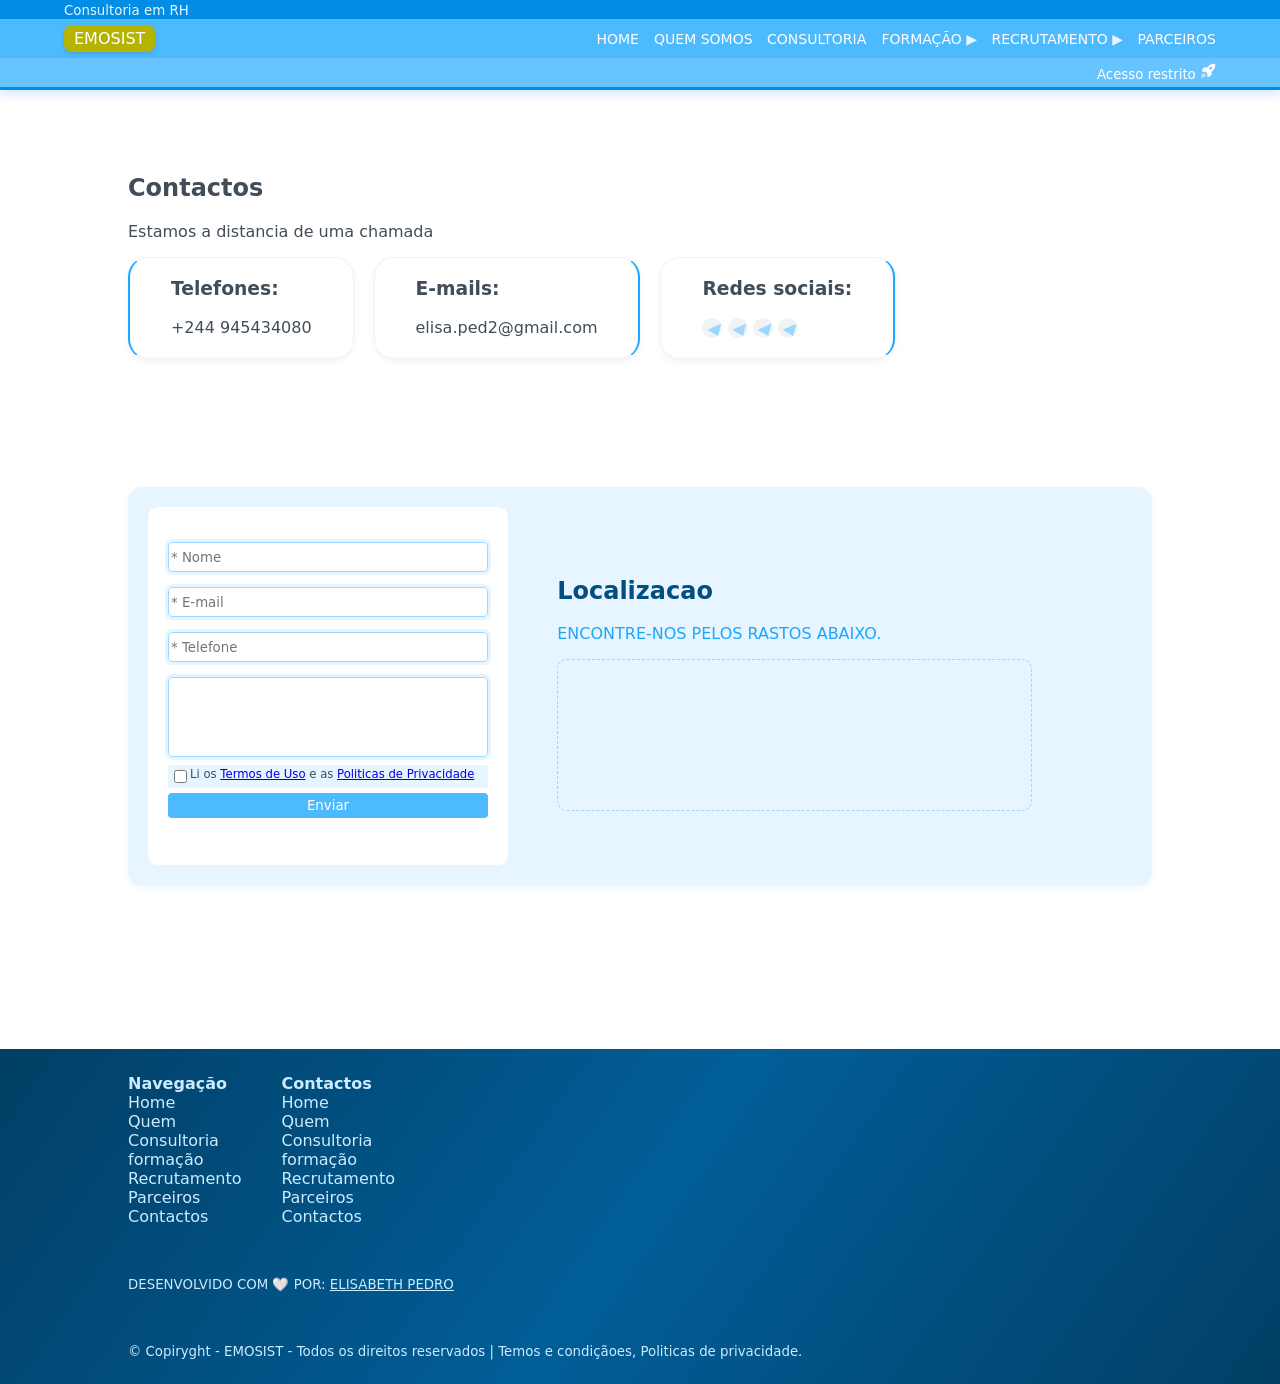
==== pages/contactos.html @ c27f6b3b "milhorar a interface" ====
<!DOCTYPE html>
<html lang="pt">

<head>
    <meta charset="UTF-8">
    <meta name="viewport" content="width=device-width, initial-scale=1.0">
    <title>EMOSIST - HOME</title>
    <link rel="stylesheet" href="../assets/css/contactos.css">
</head>

<body>
    <header>
        <div class="head1"><small>Consultoria em RH</small></div>
        <div class="head2">
            <div class="head-logo-section">
                <span class="logo">
                    <!--img src="./assets/img/emosist-logo.png" alt="EMOSIST" srcset=""-->
                    EMOSIST
                </span>
            </div>
            <div class="head-menu-section">
                <nav>
                    <a href="../index.html">Home</a>
                    <a href="#quemSomos">Quem somos </a>
                    <a href="#contacto">Consultoria</a>
                    <a href="#">formação <span class="menu-chevron">▶</span>
                        <ul>
                            <li>Presencial</li>
                            <li>E-Learning</li>
                            <li>Plataforma</li>
                        </ul>
                    </a>
                    <a href="#">Recrutamento
                        <span class="menu-chevron">▶</span>
                        <ul>
                            <li>Candidaturas</li>
                            <li>Metodologia</li>
                        </ul>
                    </a>
                    <a href="#">Parceiros</a>
                </nav>
            </div>
        </div>
        <div class="head3">
            <small>
                <a href="./login.html">Acesso restrito
                    <span>
                        <svg xmlns="http://www.w3.org/2000/svg" width="16" height="16" viewBox="0 0 24 24" fill="none"
                            stroke="currentColor" stroke-width="2" stroke-linecap="round" stroke-linejoin="round"
                            class="lucide lucide-icon rocket-icon" data-v-314df06f="">
                            <path d="M8 18a2 2 0 0 0-2-2c-2.53-.078-3.247 3.605-3.5 5.5 1.895-.253 5.578-.97 5.5-3.5"
                                fill="currentColor" opacity="0.5"></path>
                            <path
                                d="M22 2c0 2.72-.78 7.5-6 11 0 0 1.08 3.38 0 5-.969 1.448-4 2-4 2v-5l-3-3H4s.553-3.033 2-4c1.616-1.077 4.982.043 5 .05A12.88 12.88 0 0 1 22 2m-6 3a3 3 0 1 0 0 6 3 3 0 0 0 0-6"
                                fill="currentColor" fill-rule="evenodd" clip-rule="evenodd"></path>
                        </svg>
                    </span>
                </a>
            </small>
        </div>
    </header>
    <main>
        <section class="section section-contacto" id="contacto">
            <div class="section-header">
                <h1>Contactos</h1>
                <p>Estamos a distancia de uma chamada</p>
            </div>
            <div class="section-contacto-set">
                <div class="section-contacto-tel">
                    <h3>Telefones:</h3>
                    <span>
                        +244 945434080
                    </span>
                </div>
                <div class="section-contacto-email">
                    <h3>E-mails:</h3>
                    <span>
                        elisa.ped2@gmail.com
                    </span>
                </div>
                <div class="section-contacto-redes">
                    <h3>Redes sociais:</h3>
                    <span>
                        <span class="rede-icon" ><i class="fa fa-facebook">◀</i></span>
                        <span class="rede-icon" ><i class="fa fa-x-twetter">◀</i></span>
                        <span class="rede-icon" ><i class="fa fa-facebook">◀</i></span>
                        <span class="rede-icon" ><i class="fa fa-linkedin">◀</i></span>
                    </span>
                </div>
            </div>
        </section>
        <!--section-- class="section section-cta">
            <div class="section-cta-set">
                <h1>Emosist</h1>
                <p>Solicite agora mesmo os nossos serviços</p>
                <a href="#" class="">Contactar</a>
            </div>
        </!--section-->
        <section class="section section-form">
            <div class="section-form-content">
                <div class="form-set">
                    <form action="">
                        <input class="input" type="text" placeholder="* Nome">
                        <input class="input" type="email" placeholder="* E-mail">
                        <input class="input" type="number" placeholder="* Telefone">
                        <textarea class="input" placeholder="* Atua mensagem"> </textarea>
                        <span class="checkbox-termos"><input type="checkbox"> <small>Li os <a href="#">Termos de Uso</a> e as <a href="#">Politicas de Privacidade</a> </small></span>
                        <button type="submit">Enviar</button>
                    </form>
                </div>
                <div class="section-Lugar-content">
                    <div class="section-header">
                        <h1>Localizacao</h1>
                        <p>Encontre-nos pelos rastos abaixo.</p>
                    </div>
                    <iframe src="https://google.com/maps/find=?luanda" frameborder="0"></iframe>
                </div>
            </div>


        </section>
        <!--section- class="section section-Lugar">
            <div class="section-Lugar-content">
                <div class="section-header">
                    <h1>Localizacao</h1>
                    <p>Encontre-nos pelos rastos abaixo.</p>
                </div>
                <iframe src="https://google.com/maps/find=?luanda" frameborder="0"></iframe>
            </div>
        </section-->
    </main>
    <footer>
        <div>
            <ul>
                <li><b>Navegação</b></li>
                <li><a href="#">Home</a></li>
                <li><a href="#">Quem</a></li>
                <li><a href="#">Consultoria</a></li>
                <li><a href="#">formação</a></li>
                <li><a href="#">Recrutamento</a></li>
                <li><a href="#">Parceiros</a></li>
                <li><a href="#">Contactos</a></li>
            </ul>
            <ul>
                <li><b>Contactos</b></li>
                <li>Home</li>
                <li>Quem</li>
                <li>Consultoria</li>
                <li>formação</li>
                <li>Recrutamento</li>
                <li>Parceiros</li>
                <li>Contactos</li>
            </ul>
        </div>
        <div><small>DESENVOLVIDO COM 🤍 POR: <a href="http://ukwally.github.io/Elisabeth"
                    style="text-decoration:underline;">ELISABETH PEDRO</a></small></div>
        <div><small>&copy Copiryght - EMOSIST - Todos os direitos reservados <span>| <a href="#">Temos e condiçãoes</a>,
                    <a href="#">Politicas de privacidade</a>.</span></small></div>
    </footer>
    <script src="./assets/scripts/index.js"></script>
</body>

</html>
---- assets/css/contactos.css ----
:root {
  --primary-Blue1: #ffffff;
  --primary-Blue2: #e6f5ff;
  --primary-Blue3: #ccebff;
  --primary-Blue4: #b3e2ff;
  --primary-Blue5: #9ad8fe;
  --primary-Blue6: #80cefe;
  --primary-Blue7: #67c4fe;
  --primary-Blue8: #4dbafe;
  --primary-Blue9: #34b1fe;
  --primary-Blue10: #1ba7fe;
  --primary-Blue11: #019dfe;
  --primary-Blue12: #018de4;
  --primary-Blue13: #017ecb;
  --primary-Blue14: #016eb2;
  --primary-Blue15: #016bac; /*GOLD*/
  --primary-Blue16: #015e98;
  --primary-Blue17: #014e7f;
  --primary-Blue18: #013f65;
  --primary-Blue19: #002f4c;
  --primary-Blue20: #001f33;
  --primary-Blue21: #001019;
  --primary-Blue22: #000000;

  --complemetar1: #ffffff;
  --complemetar2: #ffffff;
  --complemetar3: #ffffe6;
  --complemetar4: #ffffcc;
  --complemetar5: #ffffb3;
  --complemetar6: #ffff99;
  --complemetar7: #ffff80;
  --complemetar8: #ffff66;
  --complemetar9: #ffff4d;
  --complemetar10: #ffff33;
  --complemetar11: #ffff1a;
  --complemetar12: #ffff00;
  --complemetar13: #e6e600;
  --complemetar14: #cccc00;
  --complemetar15: #b3b300;
  --complemetar16: #999900;
  --complemetar17: #808000;
  --complemetar18: #666600;
  --complemetar19: #4d4d00;
  --complemetar20: #333300;
  --complemetar21: #1a1a00;
  --complemetar22: #000000;

  --dark1: #ffffff;
  --dark2: #f0f2f4;
  --dark3: #e2e6e9;
  --dark4: #d3d9de;
  --dark5: #c4ccd4;
  --dark6: #b6c0c9;
  --dark7: #a7b3be;
  --dark8: #98a6b3;
  --dark9: #8a9aa8;
  --dark10: #7b8d9d;
  --dark11: #6c8093;
  --dark12: #627384;
  --dark13: #576775;
  --dark14: #4c5a67;
  --dark15: #414d58;
  --dark16: #364049;
  --dark17: #2b333b;
  --dark18: #21262c;
  --dark19: #161a1d;
  --dark20: #0b0d0f;
  --dark21: #000000;
}
html {
  scroll-behavior: smooth;
}
/*GERAR CONTOMIZATION*/
* {
  font-family:
    system-ui,
    -apple-system,
    BlinkMacSystemFont,
    "Segoe UI",
    Roboto,
    Oxygen,
    Ubuntu,
    Cantarell,
    "Open Sans",
    "Helvetica Neue",
    sans-serif;
}
body {
  margin: 0;
  color: var(--dark15);
}
/*HEADER CONTOMIZATION*/
header {
  /*background: linear-gradient(10deg,var(--primary-Blue8)0%,var(--primary-Blue12),var(--primary-Blue13),var(--primary-Blue8)80%);
  */
  background-color: var(--primary-Blue12);
  min-height: 90px;
  z-index: 1;
  position: relative;
  box-shadow: 0 4px 10px 0px rgba(4, 108, 243, 0.171);
}
header .head1 {
  padding: 0 5%;
  color: var(--primary-Blue2);
}
header .head2 {
  display: flex;
  justify-content: space-between;
  background-color: var(--primary-Blue8);
  padding: 10px 5%;
}
header .head2 .head-logo-section .logo {
  color: #fff;
  font-weight: 500;
  background-color: var(--complemetar15);
  padding: 4px 10px;
  border-radius: 8px;
  box-shadow: 0px 2px 4px 0px #00000021;
}
header .head2 .head-menu-section nav {
}
header .head2 .head-menu-section nav a {
  color: var(--primary-Blue1);
  text-decoration: none;
  margin-left: 10px;
  text-transform: uppercase;
  font-size: 14px;
  font-weight: 500;
  position: relative;
}
header .head2 .head-menu-section nav a .menu-chevron {
  color: var(--primary-Blue2);
}
header .head2 .head-menu-section nav a ul {
  background-color: var(--primary-Blue6);
  margin: 0;
  padding: 0;
  position: absolute;
  left: 0;
  overflow: hidden;
  height: 0;
  transition: all 0.3s;
}
header .head2 .head-menu-section nav a:hover {
  & ul {
    height: 70px;
  }
}
header .head2 .head-menu-section nav a ul li {
  list-style: none;
}
header .head3 {
  background-color: var(--primary-Blue7);
  display: flex;
  justify-content: flex-end;
  padding: 5px 5%;
}
header .head3 a {
  color: var(--primary-Blue1);
  text-decoration: none;
}
/*SECTION contacto COSTOM*/
.section-contacto {
  padding: 5% 10%;
}
.section-contacto-set {
  background-color: var(--primary-Blue1);
  display: flex;
}
.section-contacto .section-contacto-set div {
  box-shadow: 0 3px 6px 0px rgba(59, 101, 155, 0.075);
  border-radius: 20px;
  padding: 2% 4%;
  border: 1px solid var(--dark2);
  margin-right: 20px;
}
.section-contacto .section-contacto-set h3 {
  margin-top: 0;
}
.section-contacto .section-contacto-set .section-contacto-tel {
  border-left: 2px solid var(--primary-Blue10);
}
.section-contacto .section-contacto-set .section-contacto-email {
  border-right: 2px solid var(--primary-Blue10);
}
.section-contacto .section-contacto-set .section-contacto-redes {
  border-right: 2px solid var(--primary-Blue10);
}
.section-contacto
  .section-contacto-set
  .section-contacto-redes
  span
  .rede-icon {
  background-color: var(--dark2);
  height: 20px;
  width: 20px;
  display: inline-flex;
  align-items: center;
  justify-content: center;
  border-radius: 50%;
  color: var(--primary-Blue5);
}
/*SECTION LUGAR FORM COSTOM*/
.section-form {
  padding: 5% 10%;
}
.section-form .section-form-content {
  background-color: var(--primary-Blue2);
  box-shadow: 0 3px 6px 0px rgba(59, 101, 155, 0.075);
  display: flex;
  flex-direction: column;
  padding: 20px;
  border-radius: 14px;
  justify-content: space-between;
}
.section-form .section-form-content .form-set {
  background-color: var(--primary-Blue1);
  padding: 20px;
  border-radius: 10px;
}
.section-form .section-form-content .form-set form {
  display: flex;
  flex-direction: column;
  min-width: fit-content;
}
.section-form .section-form-content .form-set form .input {
  height: 30px;
  box-sizing: border-box;
  border: 1px solid var(--primary-Blue5);
  outline: 3px solid var(--primary-Blue2);
  border-radius: 4px;
  margin-top: 15px;
}
.section-form .section-form-content .form-set form textarea {
  min-height: 80px;
  resize: none;
  border: 1px solid var(--primary-Blue5);
  outline: 3px solid var(--primary-Blue2);
  border-radius: 4px;
  margin-top: 15px;
}
.section-form .section-form-content .form-set form .checkbox-termos {
  background-color: var(--primary-Blue2);
  display: flex;
  font-size: 14px;
  margin-top: 8px;
  margin-bottom: 5px;
  border-radius: 3px;
  padding: 2px;
}
.section-form .section-form-content .form-set form button {
  background-color: var(--primary-Blue8);
  color: var(--primary-Blue1);
  border: none;
  border-radius: 4px;
  font-weight: 500;
  padding: 5px;
}
@media only screen and (min-width: 800px) {
  .section-form .section-form-content {
    flex-direction: row;
  }
  .section-form .section-form-content .form-set form {
    min-width: 320px;
  }
}
/*SECTION LUGAR COSTOM*/
.section-Lugar {
  padding: 5% 10%;
}
.section-Lugar-content {
  background-color: var(--primary-Blue2);
  border-radius: 20px;
  padding: 5%;
}
.section-form .section-form-content .section-Lugar-content {
  flex: 1;
}
.section-Lugar-content .section-header h1 {
  color: var(--primary-Blue17);
}
.section-Lugar-content .section-header p {
  color: var(--primary-Blue10);
  text-transform: uppercase;
}
.section-Lugar-content .section-header a {
  background-color: var(--primary-Blue5);
  text-decoration: none;
  padding: 10px 20px;
  border-radius: 10px;
  color: #fff;
  font-weight: 500;
}
.section-Lugar-content iframe {
  border: 1px dashed var(--primary-Blue5);
  border-radius: 10px;
  width: 90%;
}
/*FOOTER COSTOM*/
footer {
  margin-top: 100px;
  background-color: var(--primary-Blue18);
  background: linear-gradient(
    125deg,
    var(--primary-Blue18),
    var(--primary-Blue16),
    var(--primary-Blue18)
  );
}
footer a {
  text-decoration: none;
  color: var(--primary-Blue3);
}
footer div {
  color: var(--primary-Blue3);
  padding: 2% 10%;
  display: flex;
}
footer div ul {
  list-style: none;
  margin: 0;
  padding: 0;
  margin-right: 40px;
}
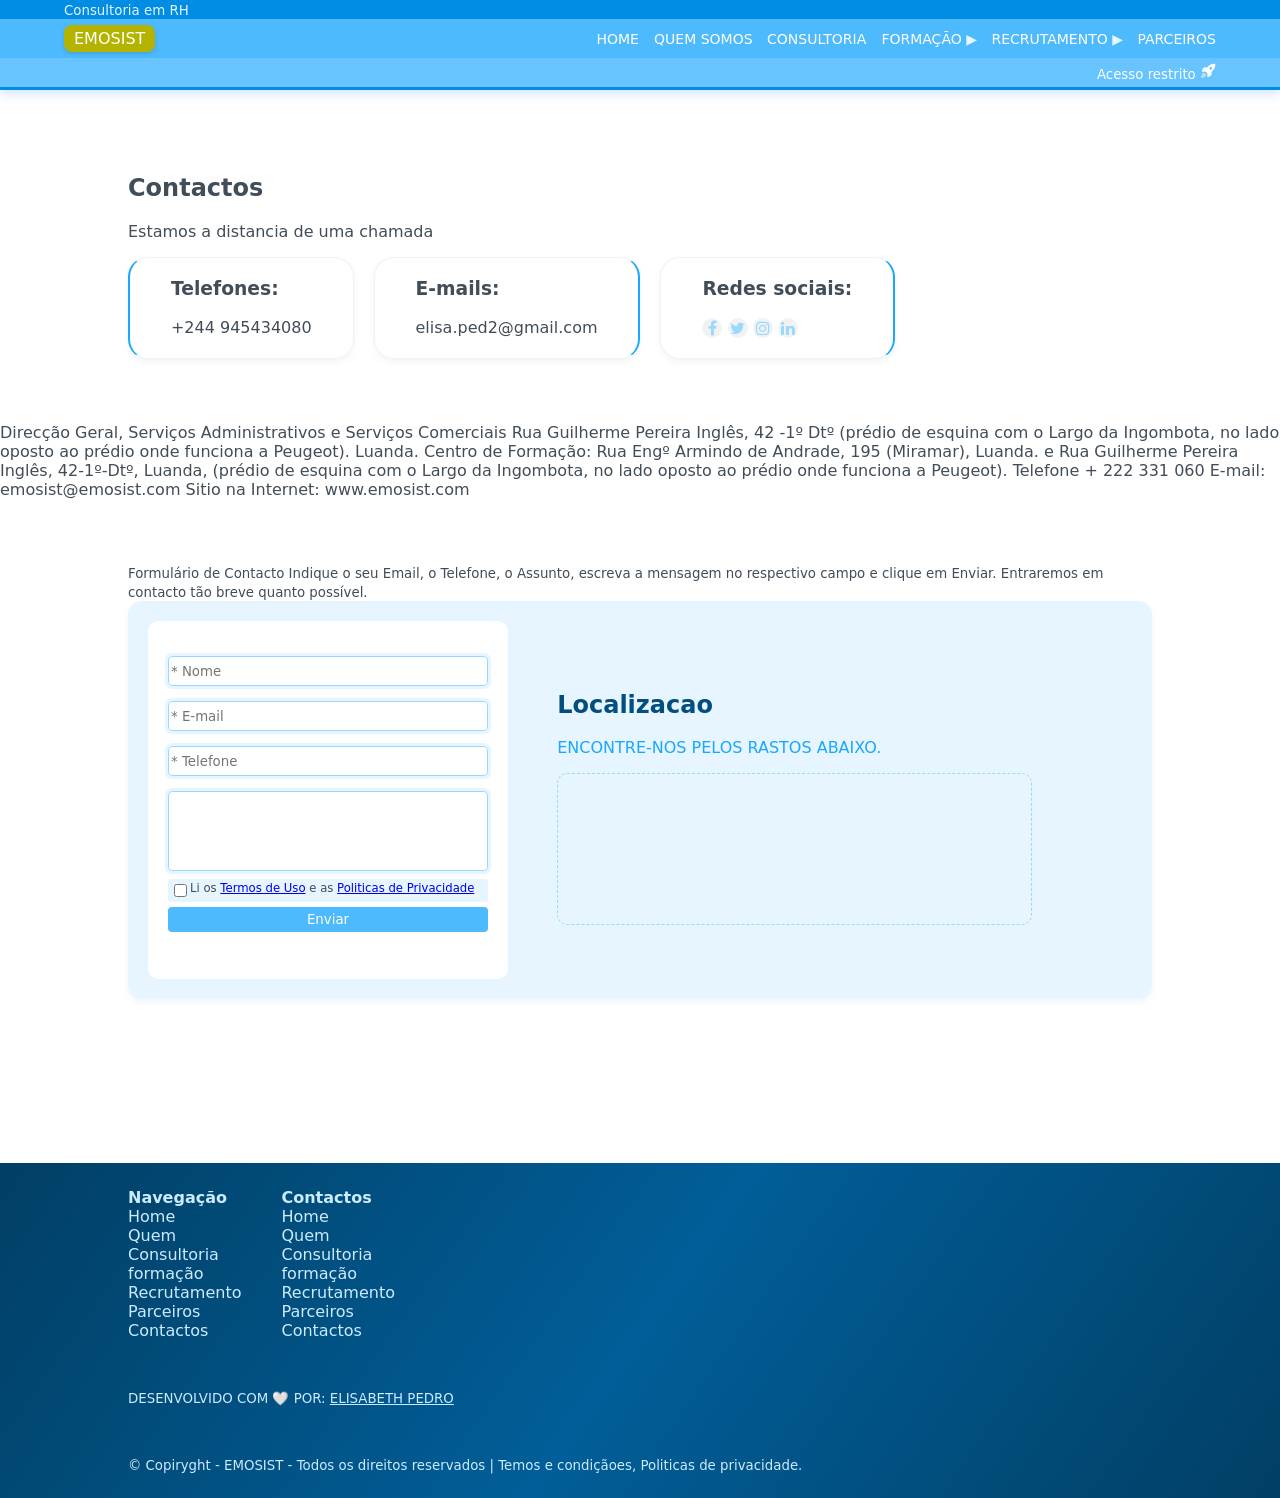
==== commit 3a6121a2: "melhorar a interface" ====
--- a/pages/contactos.html
+++ b/pages/contactos.html
@@ -6,6 +6,7 @@
     <meta name="viewport" content="width=device-width, initial-scale=1.0">
     <title>EMOSIST - HOME</title>
     <link rel="stylesheet" href="../assets/css/contactos.css">
+    <link rel="stylesheet" href="https://cdnjs.cloudflare.com/ajax/libs/font-awesome/4.7.0/css/font-awesome.min.css">
 </head>
 
 <body>
@@ -66,29 +67,51 @@
                 <p>Estamos a distancia de uma chamada</p>
             </div>
             <div class="section-contacto-set">
-                <div class="section-contacto-tel">
+                <div class="section-contacto-item section-contacto-tel">
                     <h3>Telefones:</h3>
                     <span>
                         +244 945434080
                     </span>
                 </div>
-                <div class="section-contacto-email">
+                <div class="section-contacto-item section-contacto-email">
                     <h3>E-mails:</h3>
                     <span>
                         elisa.ped2@gmail.com
                     </span>
                 </div>
-                <div class="section-contacto-redes">
+                <div class="section-contacto-item section-contacto-redes">
                     <h3>Redes sociais:</h3>
                     <span>
-                        <span class="rede-icon" ><i class="fa fa-facebook">◀</i></span>
-                        <span class="rede-icon" ><i class="fa fa-x-twetter">◀</i></span>
-                        <span class="rede-icon" ><i class="fa fa-facebook">◀</i></span>
-                        <span class="rede-icon" ><i class="fa fa-linkedin">◀</i></span>
+                        <span class="rede-icon"><i class="fa fa-facebook"></i></span>
+                        <span class="rede-icon"><i class="fa fa-twitter"></i></span>
+                        <span class="rede-icon"><i class="fa fa-instagram"></i></span>
+                        <span class="rede-icon"><i class="fa fa-linkedin"></i></span>
                     </span>
                 </div>
             </div>
         </section>
+
+        <div>
+            Direcção Geral, Serviços Administrativos e Serviços Comerciais
+
+            Rua Guilherme Pereira Inglês, 42 -1º Dtº (prédio de esquina com o Largo da Ingombota, no lado oposto ao
+            prédio onde funciona a Peugeot). Luanda.
+
+            Centro de Formação:
+
+            Rua Engº Armindo de Andrade, 195 (Miramar), Luanda.
+
+            e
+
+            Rua Guilherme Pereira Inglês, 42-1º-Dtº, Luanda, (prédio de esquina com o Largo da Ingombota, no lado oposto
+            ao prédio onde funciona a Peugeot).
+
+            Telefone + 222 331 060
+
+            E-mail: emosist@emosist.com
+
+            Sitio na Internet: www.emosist.com
+        </div>
         <!--section-- class="section section-cta">
             <div class="section-cta-set">
                 <h1>Emosist</h1>
@@ -97,6 +120,11 @@
             </div>
         </!--section-->
         <section class="section section-form">
+            <small>
+                Formulário de Contacto
+                Indique o seu Email, o Telefone, o Assunto, escreva a mensagem no respectivo campo e clique em Enviar.
+                Entraremos em contacto tão breve quanto possível.
+            </small>
             <div class="section-form-content">
                 <div class="form-set">
                     <form action="">
@@ -104,7 +132,8 @@
                         <input class="input" type="email" placeholder="* E-mail">
                         <input class="input" type="number" placeholder="* Telefone">
                         <textarea class="input" placeholder="* Atua mensagem"> </textarea>
-                        <span class="checkbox-termos"><input type="checkbox"> <small>Li os <a href="#">Termos de Uso</a> e as <a href="#">Politicas de Privacidade</a> </small></span>
+                        <span class="checkbox-termos"><input type="checkbox"> <small>Li os <a href="#">Termos de Uso</a>
+                                e as <a href="#">Politicas de Privacidade</a> </small></span>
                         <button type="submit">Enviar</button>
                     </form>
                 </div>
@@ -113,11 +142,11 @@
                         <h1>Localizacao</h1>
                         <p>Encontre-nos pelos rastos abaixo.</p>
                     </div>
-                    <iframe src="https://google.com/maps/find=?luanda" frameborder="0"></iframe>
+                    <iframe
+                        src="https://www.google.com/maps/embed?pb=!1m18!1m12!1m3!1d3942.8105492085742!2d13.248638699999999!3d-8.803861999999999!2m3!1f0!2f0!3f0!3m2!1i1024!2i768!4f13.1!3m3!1m2!1s0x1a51f230859e5ccf%3A0xfcda4d37daa29f3e!2sEmosist!5e0!3m2!1spt-PT!2sao!4v1776950053079!5m2!1spt-PT!2sao"
+                        allowfullscreen="" loading="lazy" referrerpolicy="no-referrer-when-downgrade"></iframe>
                 </div>
             </div>
-
-
         </section>
         <!--section- class="section section-Lugar">
             <div class="section-Lugar-content">
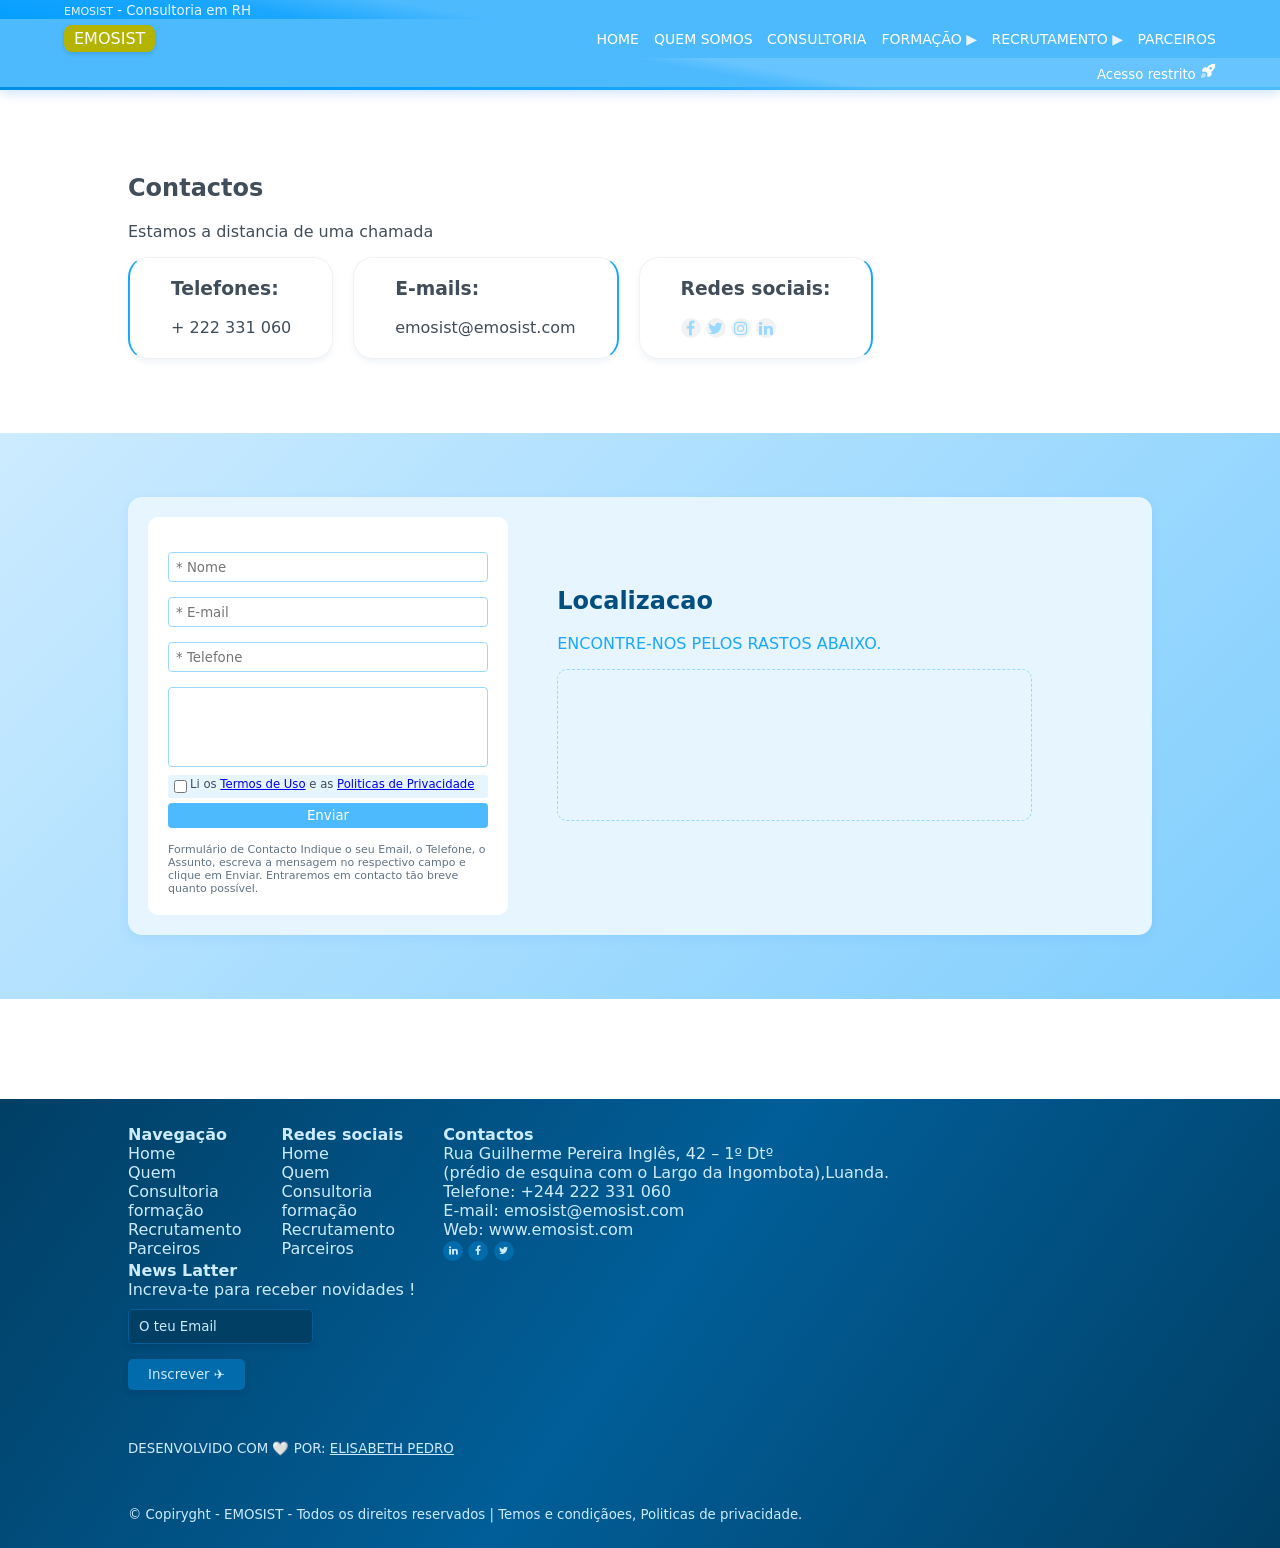
==== commit 237f97e9: "Melhorar a interface" ====
--- a/pages/contactos.html
+++ b/pages/contactos.html
@@ -11,7 +11,7 @@
 
 <body>
     <header>
-        <div class="head1"><small>Consultoria em RH</small></div>
+        <div class="head1"><small> <span style="font-size: 11px;">EMOSIST</span> - Consultoria em RH</small></div>
         <div class="head2">
             <div class="head-logo-section">
                 <span class="logo">
@@ -22,23 +22,23 @@
             <div class="head-menu-section">
                 <nav>
                     <a href="../index.html">Home</a>
-                    <a href="#quemSomos">Quem somos </a>
-                    <a href="#contacto">Consultoria</a>
-                    <a href="#">formação <span class="menu-chevron">▶</span>
+                    <a href="../index.html#quemSomos">Quem somos </a>
+                    <a href="../index.html#consultoria">Consultoria</a>
+                    <a href="../index.html#formacoes">formação <span class="menu-chevron">▶</span>
                         <ul>
                             <li>Presencial</li>
                             <li>E-Learning</li>
                             <li>Plataforma</li>
                         </ul>
                     </a>
-                    <a href="#">Recrutamento
+                    <a href="../index.html#Recrutamento">Recrutamento
                         <span class="menu-chevron">▶</span>
                         <ul>
                             <li>Candidaturas</li>
                             <li>Metodologia</li>
                         </ul>
                     </a>
-                    <a href="#">Parceiros</a>
+                    <a href="../index.html#Parceiros">Parceiros</a>
                 </nav>
             </div>
         </div>
@@ -70,13 +70,13 @@
                 <div class="section-contacto-item section-contacto-tel">
                     <h3>Telefones:</h3>
                     <span>
-                        +244 945434080
+                        + 222 331 060
                     </span>
                 </div>
                 <div class="section-contacto-item section-contacto-email">
                     <h3>E-mails:</h3>
                     <span>
-                        elisa.ped2@gmail.com
+                        emosist@emosist.com
                     </span>
                 </div>
                 <div class="section-contacto-item section-contacto-redes">
@@ -90,28 +90,6 @@
                 </div>
             </div>
         </section>
-
-        <div>
-            Direcção Geral, Serviços Administrativos e Serviços Comerciais
-
-            Rua Guilherme Pereira Inglês, 42 -1º Dtº (prédio de esquina com o Largo da Ingombota, no lado oposto ao
-            prédio onde funciona a Peugeot). Luanda.
-
-            Centro de Formação:
-
-            Rua Engº Armindo de Andrade, 195 (Miramar), Luanda.
-
-            e
-
-            Rua Guilherme Pereira Inglês, 42-1º-Dtº, Luanda, (prédio de esquina com o Largo da Ingombota, no lado oposto
-            ao prédio onde funciona a Peugeot).
-
-            Telefone + 222 331 060
-
-            E-mail: emosist@emosist.com
-
-            Sitio na Internet: www.emosist.com
-        </div>
         <!--section-- class="section section-cta">
             <div class="section-cta-set">
                 <h1>Emosist</h1>
@@ -120,11 +98,12 @@
             </div>
         </!--section-->
         <section class="section section-form">
-            <small>
+            <!--small>
                 Formulário de Contacto
                 Indique o seu Email, o Telefone, o Assunto, escreva a mensagem no respectivo campo e clique em Enviar.
                 Entraremos em contacto tão breve quanto possível.
-            </small>
+            </!--small-->
+
             <div class="section-form-content">
                 <div class="form-set">
                     <form action="">
@@ -136,6 +115,12 @@
                                 e as <a href="#">Politicas de Privacidade</a> </small></span>
                         <button type="submit">Enviar</button>
                     </form>
+                    <small class="small-form-info">
+                        Formulário de Contacto
+                        Indique o seu Email, o Telefone, o Assunto, escreva a mensagem no respectivo campo e clique em
+                        Enviar.
+                        Entraremos em contacto tão breve quanto possível.
+                    </small>
                 </div>
                 <div class="section-Lugar-content">
                     <div class="section-header">
@@ -148,6 +133,32 @@
                 </div>
             </div>
         </section>
+        <!--section class="section section-info-location">
+            <div>
+                <b> <i class="fa fa-locatioan"></i> Direcção Geral, Serviços Administrativos e Serviços Comerciais: </b>
+                <span>
+                    Rua Guilherme Pereira Inglês, 42 -1º Dtº (prédio de esquina com o Largo da Ingombota, no lado oposto
+                    ao
+                    prédio onde funciona a Peugeot). Luanda.
+                </span>
+
+                <b> <i class="fa fa-locatioan"></i> Centro de Formação:</b>
+                <span>
+                    Rua Engº Armindo de Andrade, 195 (Miramar), Luanda.
+                    e
+                    Rua Guilherme Pereira Inglês, 42-1º-Dtº, Luanda, (prédio de esquina com o Largo da Ingombota, no
+                    lado
+                    oposto
+                    ao prédio onde funciona a Peugeot).
+                </span>
+
+                <span>Telefone + 222 331 060</span>
+
+                <span>E-mail: emosist@emosist.com</span>
+
+                <span>Sitio na Internet: www.emosist.com</span>
+            </div>
+        </section-->
         <!--section- class="section section-Lugar">
             <div class="section-Lugar-content">
                 <div class="section-header">
@@ -159,26 +170,53 @@
         </section-->
     </main>
     <footer>
-        <div>
+        <div class="footer-links-set">
             <ul>
                 <li><b>Navegação</b></li>
                 <li><a href="#">Home</a></li>
                 <li><a href="#">Quem</a></li>
                 <li><a href="#">Consultoria</a></li>
                 <li><a href="#">formação</a></li>
-                <li><a href="#">Recrutamento</a></li>
+                <li><a href="#Recrutamento">Recrutamento</a></li>
                 <li><a href="#">Parceiros</a></li>
-                <li><a href="#">Contactos</a></li>
-            </ul>
-            <ul>
-                <li><b>Contactos</b></li>
+            </ul>
+            <ul>
+                <li><b>Redes sociais</b></li>
                 <li>Home</li>
                 <li>Quem</li>
                 <li>Consultoria</li>
                 <li>formação</li>
                 <li>Recrutamento</li>
                 <li>Parceiros</li>
-                <li>Contactos</li>
+            </ul>
+            <ul>
+                <li><b>Contactos</b></li>
+                <li>
+                    Rua Guilherme Pereira Inglês, 42 – 1º Dtº <br>
+                    (prédio de esquina com o Largo da Ingombota),Luanda.<br>
+                    Telefone: +244 222 331 060 <br>
+                    E-mail: emosist@emosist.com <br>
+                    Web: www.emosist.com
+                </li>
+                <li>
+                    <span>
+                        <a href="#"><i class="fa fa-linkedin"></i></a>
+                    </span>
+                    <span>
+                        <a href="#"><i class="fa fa-facebook"></i></a>
+                    </span>
+                    <span>
+                        <a href="#"><i class="fa fa-twitter"></i></a>
+                    </span>
+                </li>
+
+            </ul>
+            <ul>
+                <li><b>News Latter</b></li>
+                <li> Increva-te para receber novidades !</li>
+                <li> <input type="email" placeholder="O teu Email" value="O teu Email"></li>
+                <li> <input type="submit" name="" id="" value="Inscrever ✈"></li>
+
             </ul>
         </div>
         <div><small>DESENVOLVIDO COM 🤍 POR: <a href="http://ukwally.github.io/Elisabeth"
--- a/assets/css/contactos.css
+++ b/assets/css/contactos.css
@@ -70,7 +70,7 @@
 html {
   scroll-behavior: smooth;
 }
-/*GERAR CONTOMIZATION*/
+/*GERAL CONTOMIZATION*/
 * {
   font-family:
     system-ui,
@@ -91,9 +91,16 @@
 }
 /*HEADER CONTOMIZATION*/
 header {
+  /*background-color: var(--primary-Blue12);*/
+  background: linear-gradient(
+    10deg,
+    var(--primary-Blue12) 0%,
+    var(--primary-Blue11) 20%,
+    var(--primary-Blue10) 40%,
+    var(--primary-Blue8) 50%
+  );
   /*background: linear-gradient(10deg,var(--primary-Blue8)0%,var(--primary-Blue12),var(--primary-Blue13),var(--primary-Blue8)80%);
   */
-  background-color: var(--primary-Blue12);
   min-height: 90px;
   z-index: 1;
   position: relative;
@@ -108,6 +115,9 @@
   justify-content: space-between;
   background-color: var(--primary-Blue8);
   padding: 10px 5%;
+}
+header .head2 .head-logo-section {
+  display: none;
 }
 header .head2 .head-logo-section .logo {
   color: #fff;
@@ -140,6 +150,9 @@
   overflow: hidden;
   height: 0;
   transition: all 0.3s;
+  z-index: 2;
+  border-radius: 3px;
+  box-shadow: 0 3px 6px 0px rgba(4, 108, 243, 0.219);
 }
 header .head2 .head-menu-section nav a:hover {
   & ul {
@@ -148,31 +161,48 @@
 }
 header .head2 .head-menu-section nav a ul li {
   list-style: none;
+  box-sizing: border-box;
+  font-size: 13px;
+  padding: 0 5px;
+  padding-top: 5px;
 }
 header .head3 {
-  background-color: var(--primary-Blue7);
+  /*background-color: var(--primary-Blue7);*/
   display: flex;
   justify-content: flex-end;
   padding: 5px 5%;
+  background: linear-gradient(
+    10deg,
+    var(--primary-Blue8) 0%,
+    var(--primary-Blue8) 55%,
+    var(--primary-Blue7) 60%
+  );
 }
 header .head3 a {
   color: var(--primary-Blue1);
   text-decoration: none;
 }
+@media only screen and (min-width: 800px) {
+  header .head2 .head-logo-section {
+    display: initial;
+  }
+}
 /*SECTION contacto COSTOM*/
 .section-contacto {
   padding: 5% 10%;
 }
 .section-contacto-set {
-  background-color: var(--primary-Blue1);
-  display: flex;
-}
-.section-contacto .section-contacto-set div {
+  display: flex;
+  flex-wrap: wrap;
+}
+.section-contacto .section-contacto-set .section-contacto-item {
   box-shadow: 0 3px 6px 0px rgba(59, 101, 155, 0.075);
   border-radius: 20px;
-  padding: 2% 4%;
+  padding: 4% 8%;
   border: 1px solid var(--dark2);
   margin-right: 20px;
+  margin-bottom: 10px;
+  width: 100%;
 }
 .section-contacto .section-contacto-set h3 {
   margin-top: 0;
@@ -200,13 +230,25 @@
   border-radius: 50%;
   color: var(--primary-Blue5);
 }
+@media only screen and (min-width: 800px) {
+  .section-contacto .section-contacto-set .section-contacto-item {
+    padding: 2% 4%;
+    width: fit-content;
+  }
+}
 /*SECTION LUGAR FORM COSTOM*/
 .section-form {
   padding: 5% 10%;
+  background: linear-gradient(
+    135deg,
+    var(--primary-Blue3),
+    var(--primary-Blue6)
+  );
 }
 .section-form .section-form-content {
   background-color: var(--primary-Blue2);
-  box-shadow: 0 3px 6px 0px rgba(59, 101, 155, 0.075);
+  /*box-shadow: 0 3px 6px 0px rgba(59, 101, 155, 0.075);*/
+  box-shadow: 0 3px 12px 0px rgba(4, 108, 243, 0.082);
   display: flex;
   flex-direction: column;
   padding: 20px;
@@ -227,17 +269,22 @@
   height: 30px;
   box-sizing: border-box;
   border: 1px solid var(--primary-Blue5);
-  outline: 3px solid var(--primary-Blue2);
   border-radius: 4px;
   margin-top: 15px;
+  padding-left: 7px;
+}
+.section-form .section-form-content .form-set form .input:focus {
+  outline: 3px solid var(--primary-Blue2);
 }
 .section-form .section-form-content .form-set form textarea {
   min-height: 80px;
   resize: none;
   border: 1px solid var(--primary-Blue5);
-  outline: 3px solid var(--primary-Blue2);
   border-radius: 4px;
   margin-top: 15px;
+}
+.section-form .section-form-content .form-set form textarea:focus {
+  outline: 3px solid var(--primary-Blue2);
 }
 .section-form .section-form-content .form-set form .checkbox-termos {
   background-color: var(--primary-Blue2);
@@ -256,6 +303,13 @@
   font-weight: 500;
   padding: 5px;
 }
+.section-form .small-form-info {
+  width: auto;
+  display: flex;
+  font-size: 11px;
+  color: var(--dark12);
+  margin-top: 15px;
+}
 @media only screen and (min-width: 800px) {
   .section-form .section-form-content {
     flex-direction: row;
@@ -263,7 +317,25 @@
   .section-form .section-form-content .form-set form {
     min-width: 320px;
   }
-}
+  .section-form .small-form-info {
+    width: 320px;
+  }
+}
+/*SECTION INFO LUCATION COSTOM
+
+.section-info-location {
+  padding: 0% 10%;
+  font-weight: 300;
+}
+.section-info-location div {
+  background-color: var(--dark1);
+  display: flex;
+  flex-direction: column;
+  font-size: 13px;
+  border-radius: 10px;
+  padding: 20px;
+}*/
+
 /*SECTION LUGAR COSTOM*/
 .section-Lugar {
   padding: 5% 10%;
@@ -294,12 +366,17 @@
 .section-Lugar-content iframe {
   border: 1px dashed var(--primary-Blue5);
   border-radius: 10px;
-  width: 90%;
+  width: 100%;
+}
+@media only screen and (min-width: 800px) {
+  .section-Lugar-content iframe {
+    width: 90%;
+  }
 }
 /*FOOTER COSTOM*/
 footer {
   margin-top: 100px;
-  background-color: var(--primary-Blue18);
+  /*background-color: var(--primary-Blue18);*/
   background: linear-gradient(
     125deg,
     var(--primary-Blue18),
@@ -322,3 +399,40 @@
   padding: 0;
   margin-right: 40px;
 }
+footer div ul li span {
+  background-color: var(--primary-Blue15);
+  height: 20px;
+  width: 20px;
+  display: inline-flex;
+  border-radius: 50px;
+  align-items: center;
+  justify-content: center;
+  font-size: 10px;
+  color: var(--primary-Blue4);
+}
+footer div ul li input[type="email"] {
+  border: 1px solid var(--primary-Blue16);
+  border-radius: 5px;
+  height: 35px;
+  background-color: var(--primary-Blue18);
+  color: var(--primary-Blue3);
+  margin-top: 10px;
+  padding-left: 10px;
+  box-sizing: border-box;
+  box-shadow: 0 3px 6px 0px rgba(0, 32, 73, 0.178);
+}
+footer div ul li input[type="submit"] {
+  border: none;
+  background-color: var(--primary-Blue15);
+  color: var(--primary-Blue3);
+  font-weight: 500;
+  padding: 8px 20px;
+  border-radius: 5px;
+  box-shadow: 0 3px 6px 0px rgba(0, 32, 73, 0.178);
+  content: "Inscrever";
+  margin-top: 15px;
+}
+footer .footer-links-set {
+  display: flex;
+  flex-wrap: wrap;
+}
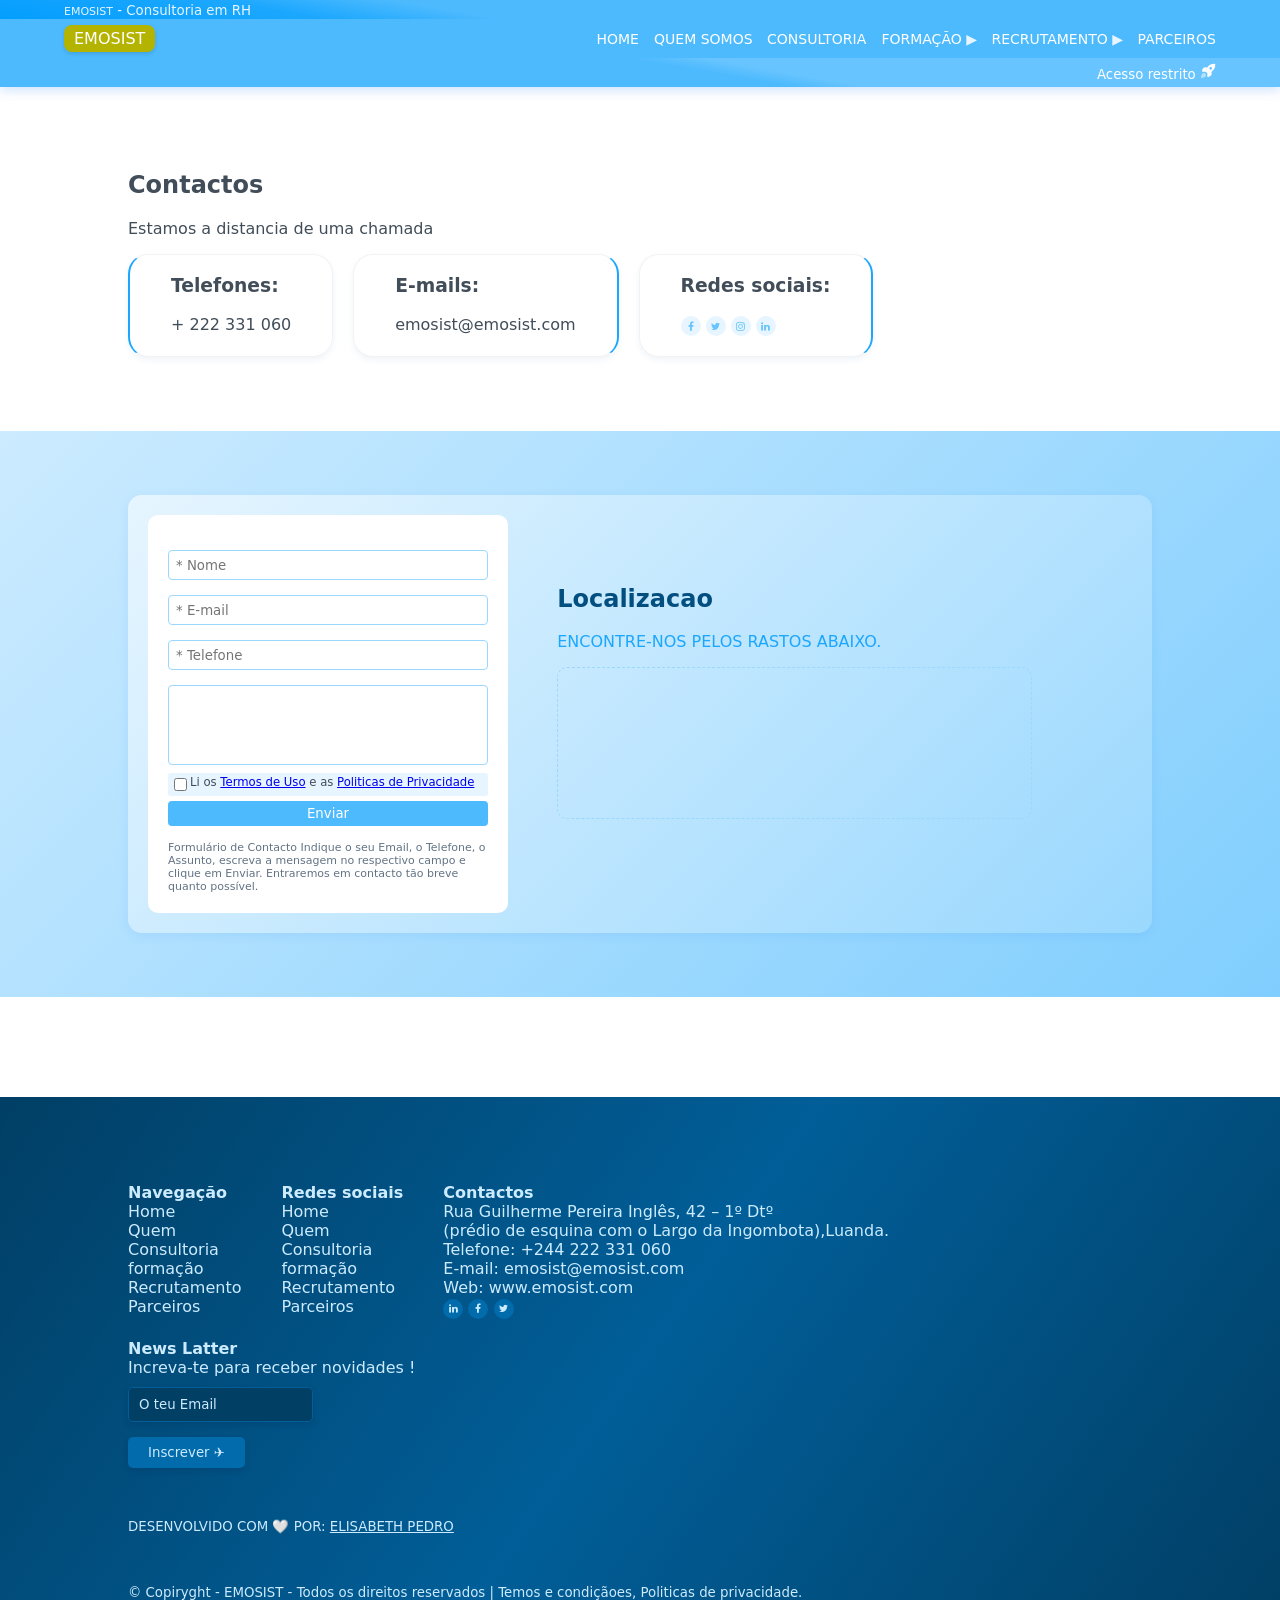
==== commit d46184a4: "Melhorar a interface" ====
--- a/pages/contactos.html
+++ b/pages/contactos.html
@@ -10,9 +10,9 @@
 </head>
 
 <body>
-    <header>
-        <div class="head1"><small> <span style="font-size: 11px;">EMOSIST</span> - Consultoria em RH</small></div>
-        <div class="head2">
+    <header id="header">
+        <div class="head1" id="head1"><small> <span style="font-size: 11px;">EMOSIST</span> - Consultoria em RH</small></div>
+        <div class="head2" id="head2">
             <div class="head-logo-section">
                 <span class="logo">
                     <!--img src="./assets/img/emosist-logo.png" alt="EMOSIST" srcset=""-->
@@ -42,7 +42,7 @@
                 </nav>
             </div>
         </div>
-        <div class="head3">
+        <div class="head3" id="head3">
             <small>
                 <a href="./login.html">Acesso restrito
                     <span>
@@ -168,6 +168,18 @@
                 <iframe src="https://google.com/maps/find=?luanda" frameborder="0"></iframe>
             </div>
         </section-->
+        <div class="btn-sets">
+            <a href="#header">
+                <span class="btn-topo" id="btn-topo">
+                    <svg xmlns="http://www.w3.org/2000/svg" width="24" height="24" viewBox="0 0 24 24" fill="none"
+                        stroke="currentColor" stroke-width="2" stroke-linecap="round" stroke-linejoin="round"
+                        class="lucide lucide-move-up-icon lucide-move-up">
+                        <path d="M8 6L12 2L16 6" />
+                        <path d="M12 2V22" />
+                    </svg>
+                </span>
+            </a>
+        </div>
     </main>
     <footer>
         <div class="footer-links-set">
--- a/assets/css/contactos.css
+++ b/assets/css/contactos.css
@@ -101,10 +101,14 @@
   );
   /*background: linear-gradient(10deg,var(--primary-Blue8)0%,var(--primary-Blue12),var(--primary-Blue13),var(--primary-Blue8)80%);
   */
-  min-height: 90px;
   z-index: 1;
   position: relative;
   box-shadow: 0 4px 10px 0px rgba(4, 108, 243, 0.171);
+  width: 100%;
+}
+header.visivel {
+  position: fixed;
+  top: 0;
 }
 header .head1 {
   padding: 0 5%;
@@ -221,14 +225,15 @@
   .section-contacto-redes
   span
   .rede-icon {
-  background-color: var(--dark2);
+  background-color: var(--primary-Blue2);
   height: 20px;
   width: 20px;
   display: inline-flex;
   align-items: center;
   justify-content: center;
   border-radius: 50%;
-  color: var(--primary-Blue5);
+  color: var(--primary-Blue7);
+  font-size: 10px;
 }
 @media only screen and (min-width: 800px) {
   .section-contacto .section-contacto-set .section-contacto-item {
@@ -246,7 +251,12 @@
   );
 }
 .section-form .section-form-content {
-  background-color: var(--primary-Blue2);
+  /*background-color: var(--primary-Blue2);*/
+  background: linear-gradient(
+    135deg,
+    var(--primary-Blue2),
+    var(--primary-Blue5)
+  );
   /*box-shadow: 0 3px 6px 0px rgba(59, 101, 155, 0.075);*/
   box-shadow: 0 3px 12px 0px rgba(4, 108, 243, 0.082);
   display: flex;
@@ -341,7 +351,7 @@
   padding: 5% 10%;
 }
 .section-Lugar-content {
-  background-color: var(--primary-Blue2);
+  /*background-color: var(--primary-Blue2);*/
   border-radius: 20px;
   padding: 5%;
 }
@@ -373,9 +383,40 @@
     width: 90%;
   }
 }
+/*FIXED BUTONS COSTOM*/
+.btn-sets {
+  position: fixed;
+  bottom: 20px;
+  right: 20px;
+}
+.btn-sets .btn-topo {
+  background-color: var(--primary-Blue10);
+  color: whitesmoke;
+  height: 40px;
+  width: 40px;
+  display: inline-flex;
+  align-items: center;
+  justify-content: center;
+  border-radius: 7px;
+  transition: all 0.2s;
+  scale: 0;
+  opacity: 0;
+}
+.btn-sets .btn-topo.visivel {
+  transition: all 0.3s;
+  scale: 1;
+  opacity: 1;
+}
+.btn-sets .btn-topo.opaco {
+  background-color: var(--primary-Blue17);
+  opacity: 0.8;
+  box-shadow: 0 3px 6px 0px rgba(0, 32, 73, 0.178);
+  transform: translateY(-90px);
+}
 /*FOOTER COSTOM*/
 footer {
   margin-top: 100px;
+  padding-top: 40px;
   /*background-color: var(--primary-Blue18);*/
   background: linear-gradient(
     125deg,
@@ -398,6 +439,7 @@
   margin: 0;
   padding: 0;
   margin-right: 40px;
+  margin-top: 20px;
 }
 footer div ul li span {
   background-color: var(--primary-Blue15);
